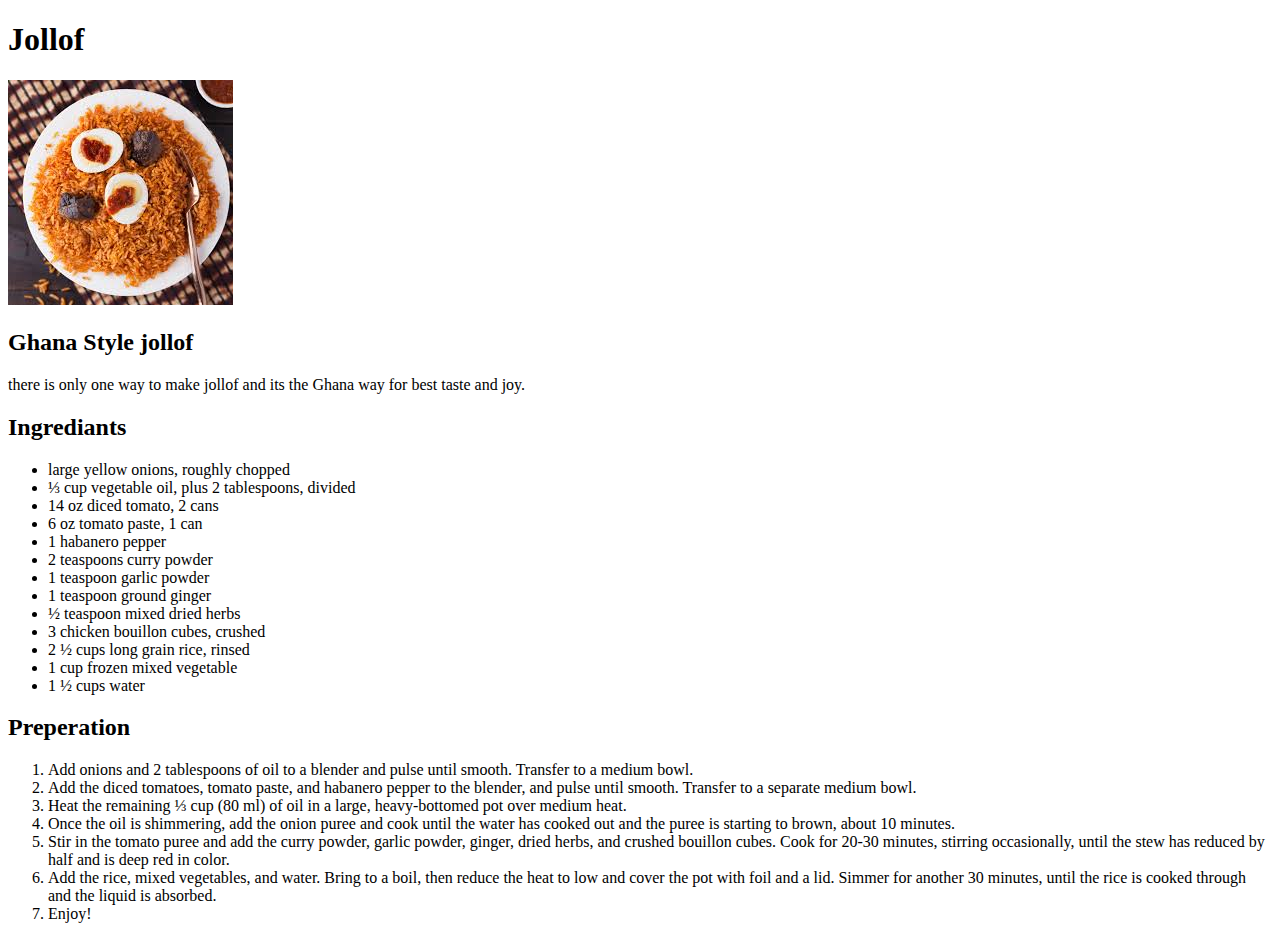
==== recipes/jollof.html @ a5a33fc5 "Added my first jollof recipe page" ====
<!DOCTYPE html>
<html lang="en">
<head>
    <meta charset="UTF-8">
    <meta http-equiv="X-UA-Compatible" content="IE=edge">
    <meta name="viewport" content="width=device-width, initial-scale=1.0">
    <title>Document</title>
</head>
<body>
    <h1>Jollof</h1>
    <img src="images.jpeg" alt="Jollof rice">
    <h2>Ghana Style jollof</h2>
    <p>there is only one way to make jollof and its the Ghana way for best taste and joy.</p>
    <h2>Ingrediants</h2>
    <ul>
        <li> large yellow onions, roughly chopped</li>
        <li>⅓ cup vegetable oil, plus 2 tablespoons, divided</li>
        <li>14 oz diced tomato, 2 cans</li>
       <li> 6 oz tomato paste, 1 can</li>
       <li> 1 habanero pepper</li>
       <li> 2 teaspoons curry powder</li>
       <li> 1 teaspoon garlic powder </li>
       <li> 1 teaspoon ground ginger </li>
       <li> ½ teaspoon mixed dried herbs </li>
       <li> 3 chicken bouillon cubes, crushed </li>
       <li> 2 ½ cups long grain rice, rinsed </li>
       <li> 1 cup frozen mixed vegetable </li>
       <li> 1 ½ cups water </li>
    </ul>
    <h2>Preperation</h2>
    <ol>
        <li>Add onions and 2 tablespoons of oil to a blender and pulse until smooth. Transfer to a medium bowl.</li>
        <li>Add the diced tomatoes, tomato paste, and habanero pepper to the blender, and pulse until smooth. Transfer to a separate medium bowl.</li>
        <li>Heat the remaining ⅓ cup (80 ml) of oil in a large, heavy-bottomed pot over medium heat.</li>
        <li>Once the oil is shimmering, add the onion puree and cook until the water has cooked out and the puree is starting to brown, about 10 minutes.</li>
        <li>Stir in the tomato puree and add the curry powder, garlic powder, ginger, dried herbs, and crushed bouillon cubes. Cook for 20-30 minutes, stirring occasionally, until the stew has reduced by half and is deep red in color.</li>
        <li>Add the rice, mixed vegetables, and water. Bring to a boil, then reduce the heat to low and cover the pot with foil and a lid. Simmer for another 30 minutes, until the rice is cooked through and the liquid is absorbed.</li>
        <li>Enjoy!</li>

    </ol>
</body>
</html>
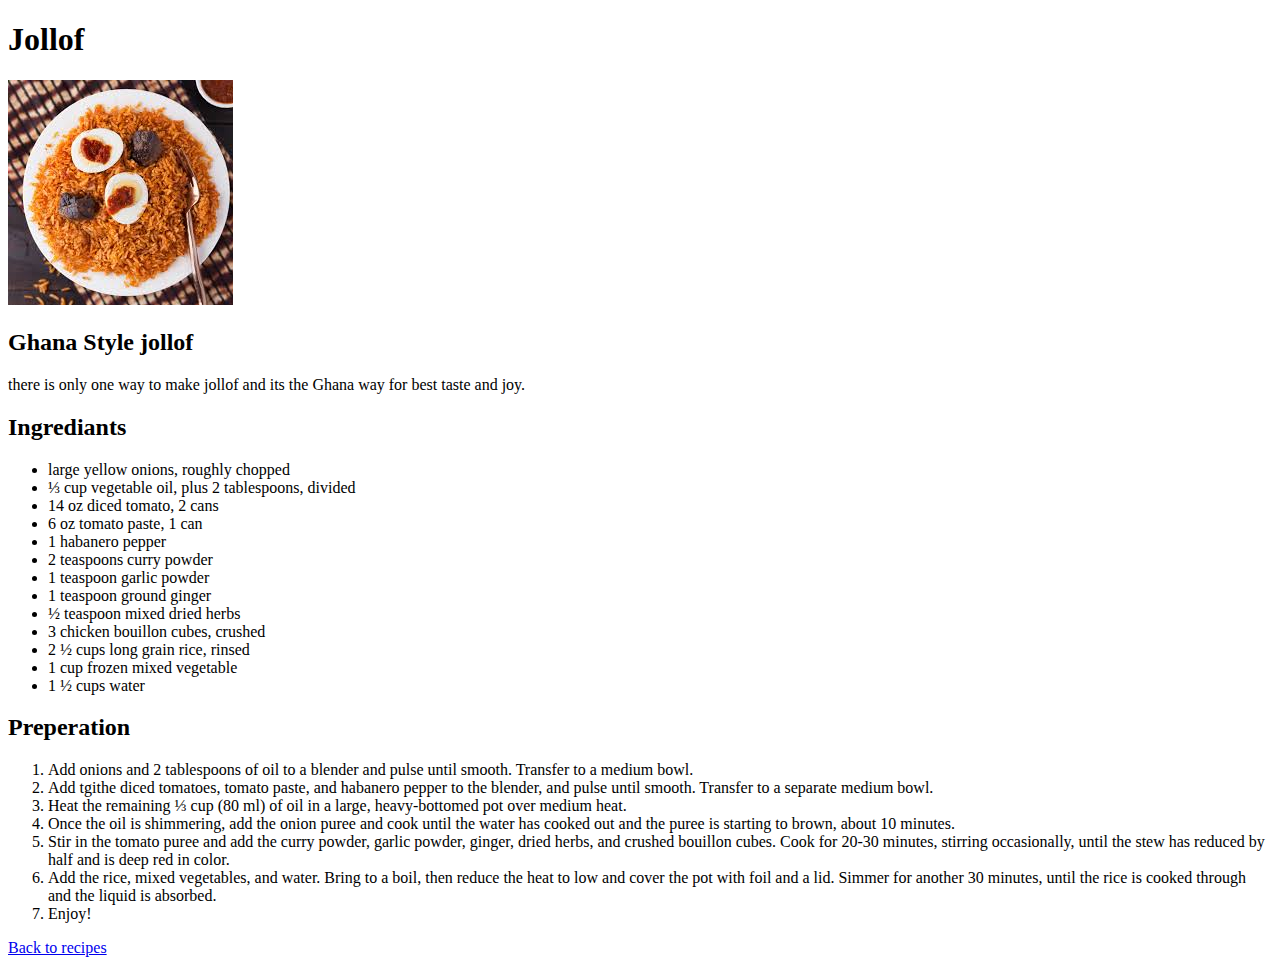
==== commit 110e9d18: "Added all my recipe pages including images" ====
--- a/recipes/jollof.html
+++ b/recipes/jollof.html
@@ -30,7 +30,7 @@
     <h2>Preperation</h2>
     <ol>
         <li>Add onions and 2 tablespoons of oil to a blender and pulse until smooth. Transfer to a medium bowl.</li>
-        <li>Add the diced tomatoes, tomato paste, and habanero pepper to the blender, and pulse until smooth. Transfer to a separate medium bowl.</li>
+        <li>Add tgithe diced tomatoes, tomato paste, and habanero pepper to the blender, and pulse until smooth. Transfer to a separate medium bowl.</li>
         <li>Heat the remaining ⅓ cup (80 ml) of oil in a large, heavy-bottomed pot over medium heat.</li>
         <li>Once the oil is shimmering, add the onion puree and cook until the water has cooked out and the puree is starting to brown, about 10 minutes.</li>
         <li>Stir in the tomato puree and add the curry powder, garlic powder, ginger, dried herbs, and crushed bouillon cubes. Cook for 20-30 minutes, stirring occasionally, until the stew has reduced by half and is deep red in color.</li>
@@ -38,5 +38,7 @@
         <li>Enjoy!</li>
 
     </ol>
+
+    <a href="../index.html">Back to recipes</a>
 </body>
 </html>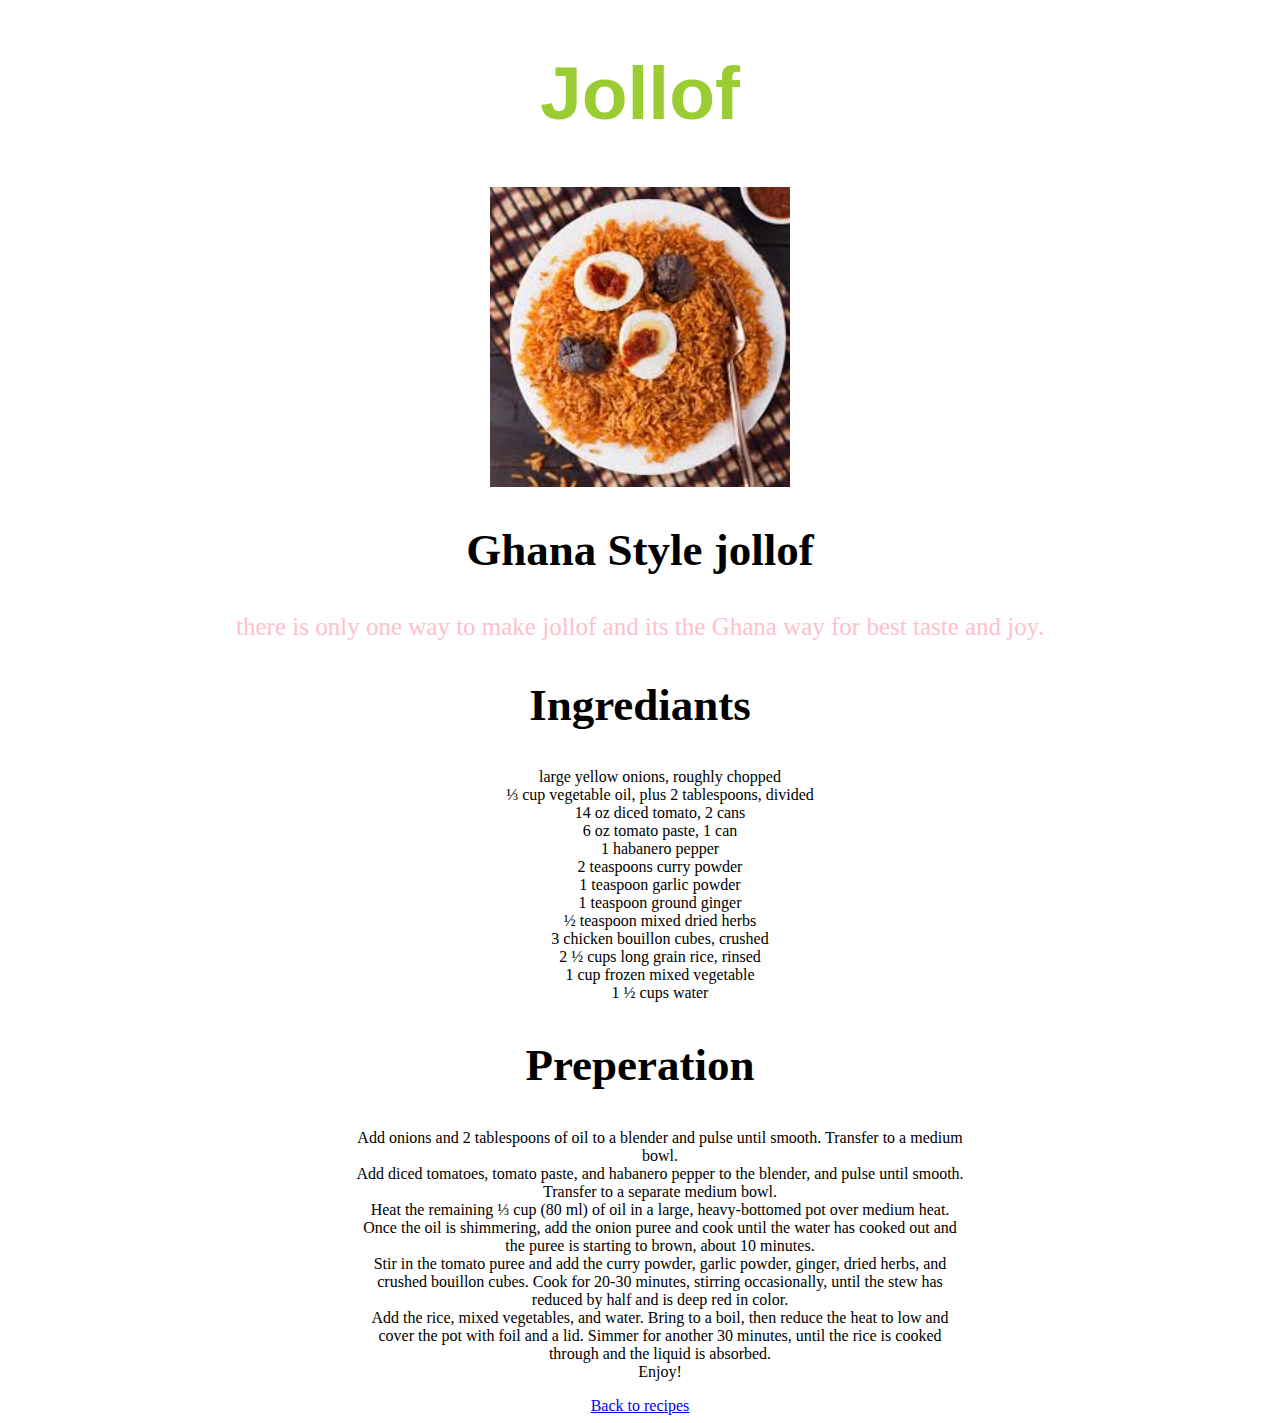
==== commit 40ff2d0f: "Added css files to my index and recipe html" ====
--- a/recipes/jollof.html
+++ b/recipes/jollof.html
@@ -5,8 +5,10 @@
     <meta http-equiv="X-UA-Compatible" content="IE=edge">
     <meta name="viewport" content="width=device-width, initial-scale=1.0">
     <title>Document</title>
+    <link rel="stylesheet" href="./recipes.css">
 </head>
 <body>
+    <div>
     <h1>Jollof</h1>
     <img src="images.jpeg" alt="Jollof rice">
     <h2>Ghana Style jollof</h2>
@@ -30,7 +32,7 @@
     <h2>Preperation</h2>
     <ol>
         <li>Add onions and 2 tablespoons of oil to a blender and pulse until smooth. Transfer to a medium bowl.</li>
-        <li>Add tgithe diced tomatoes, tomato paste, and habanero pepper to the blender, and pulse until smooth. Transfer to a separate medium bowl.</li>
+        <li>Add diced tomatoes, tomato paste, and habanero pepper to the blender, and pulse until smooth. Transfer to a separate medium bowl.</li>
         <li>Heat the remaining ⅓ cup (80 ml) of oil in a large, heavy-bottomed pot over medium heat.</li>
         <li>Once the oil is shimmering, add the onion puree and cook until the water has cooked out and the puree is starting to brown, about 10 minutes.</li>
         <li>Stir in the tomato puree and add the curry powder, garlic powder, ginger, dried herbs, and crushed bouillon cubes. Cook for 20-30 minutes, stirring occasionally, until the stew has reduced by half and is deep red in color.</li>
@@ -40,5 +42,6 @@
     </ol>
 
     <a href="../index.html">Back to recipes</a>
+    </div>
 </body>
 </html>--- a/recipes/recipes.css
+++ b/recipes/recipes.css
@@ -0,0 +1,49 @@
+h1 {
+    color: yellowgreen;
+    font-size: 75px;
+    font-family: sans-serif;
+    font-weight: bold;
+    text-align: center;
+
+}
+
+img {
+    display: block;
+  margin-left: auto;
+  margin-right: auto;
+  text-align: center;
+  margin-top: auto;
+  height: auto;
+  width: 300px;
+  
+    
+}
+
+div {
+    
+    display: block;
+    margin-left: auto;
+    margin-right: auto;
+    text-align: center;
+    margin-top: auto;
+    height: auto;
+}
+
+   li {
+    text-align: center;
+    display: block;
+    margin-left: auto;
+    margin-right: auto;
+    width: 50%;
+    margin-top: auto;
+}
+
+h2 {
+    color: rgba(red, green, blue, alpha);
+    font-size: 45px;
+}
+
+p {
+    color: pink;
+    font-size: 25px;
+}